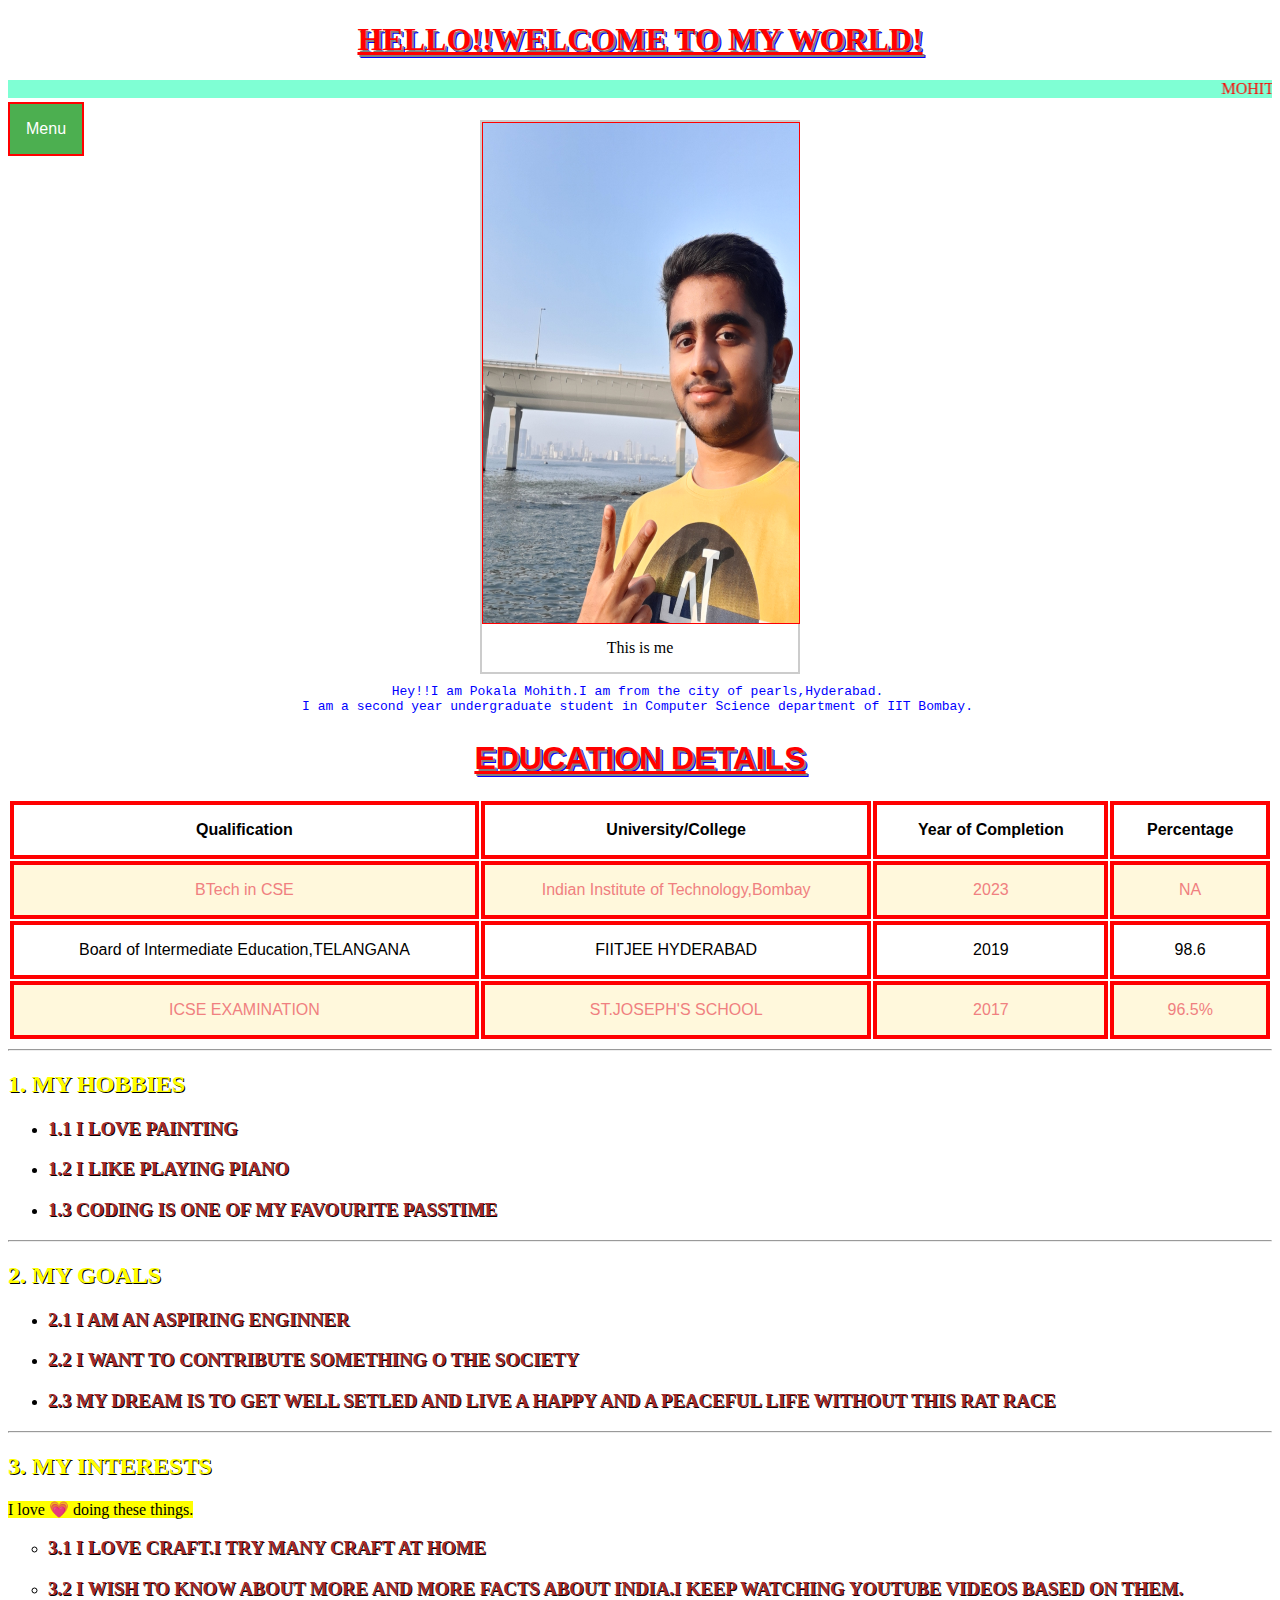
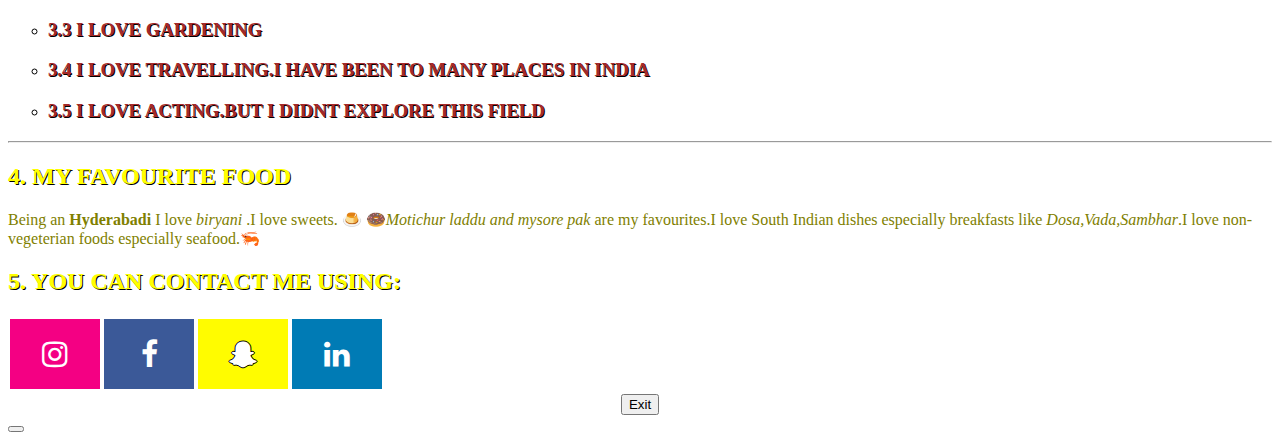
==== new_assignment.html @ 3e46038a "Add files via upload" ====
<!DOCTYPE html>
<html>
	<head>
		<meta name="viewport" content="width=device-width, initial-scale=1.0">
                <link rel="stylesheet" href="https://cdnjs.cloudflare.com/ajax/libs/font-awesome/4.7.0/css/font-awesome.min.css">
		<style>
			body{
				background-image: url('https://i.pinimg.com/originals/e3/fc/47/e3fc47f70691d8593abe033569acc16a.jpg');
  				background-repeat: repeat;
  				background-attachment: fixed; 
  				background-size: 25% 10%;
				
			}
			.fa {
 				  padding: 20px;
				  font-size: 30px;
				  width: 50px;
				  text-align: center;
				  text-decoration: none;
				  margin: 5px 2px;
			}		

			.fa:hover {
				    opacity: 0.7;
			}

			.fa-facebook {
				  background-color: #3B5998;
				  color: white;
			}
			.fa-linkedin {
				  background-color: #007bb5;
				  color: white;
			}
			.fa-snapchat-ghost {
				  background-color: #fffc00;
				  color: white;
				  text-shadow: -1px 0 black, 0 1px black, 1px 0 black, 0 -1px black;
			}
			.fa-instagram {
				  background-color:#f40083;
				  color: white;
			}	
			
			h1{
				text-align:center;
				color:Red;
				text-decoration:underline;
				text-transform:uppercase;
				text-shadow:2px 2px grey,3px 3px blue;
			}
			h2{
				color:yellow;
				text-decoraion:underline;
				text-transform:uppercase;
				text-shadow:1px 1px black;
				
			}
			body {
  				counter-reset: section;
			}

			h2 {
			  counter-reset: subsection;
			}

			h2::before {
				  counter-increment: section;
				  content:  counter(section) ". ";
			}

			h3::before {
				  counter-increment: subsection;
				  content: counter(section) "." counter(subsection) " ";
			}
			h3{
				color:brown;
				text-decoraion:underline;
				text-transform:uppercase;
				text-shadow:1px 1px black;
				
			}
			.class1{

				color:Black;
				block:block;
				
				width:10%
				float:left
			}
			.class1 .hidden{
				display:none;
				color:white;
				animation-name:example ;
				animation-iteration-count:infinite;
				animation-duration:2s;
				animation-direction:alternate
				float:left
			}	
			table {font-family: arial, sans-serif;width: 100%;}

			td, th {border: 4px solid Red;text-align: center;padding: 16px;}

			tr:nth-child(even) {text-align:center;background-color: Cornsilk;color:Lightcoral;}			
			@keyframes example {
  				0%   {background-color:aqua;}
				25%  {background-color: cornsilk;}
				50%  {background-color: lavender;}
				75%  {background-color: skyblue;}
				100% {background-color: yellowgreen;}
			}
			.class1 .dropbtn {
  				background-color: #4CAF50;
  				color: white;
  				padding: 16px;
  				font-size: 16px;
  				border: 2px solid red;
  				cursor: pointer;
				float:left;
			}	
			.class1:hover .hidden {
  				display: inline-block;
			}
			.class1:hover .dropbtn{
				background-color:orange;
			}
			.social {
			  display: flex;
			}

			.one{
				margin-left:10px;
				margin-right:15px;
				margin-top:10px;
				margin-bottom:5px;
				color:blue;
				text-align:center;
			}
			.gallery{
  				margin-left:auto;
				margin-right:auto;
			        border: 2px solid #ccc;
				width: 25%;

			}

			.gallery:hover {
  				border: 1px solid #777;
			}

			.gallery img {
  				width: 100%;
  				height: 500px;
				display:block;
				margin-left:auto;
				margin-right:auto;
				border:1px solid red;
				transition:border 3s;
			}
			.gallery img:hover{
				border:5px solid pink;
			}
			.gallery .desc {
  				padding: 15px;
  				text-align: center;
			}
			li a:link {color: green;background-color: transparent;text-decoration: none;}

			li a:visited {color: purple;background-color: yellow;text-decoration: underline;}

			li a:hover {color: red;background-color: transparent;text-decoration: underline;}

			li a:active {color: yellow;background-color: transparent;text-decoration: underline;}
			
			marquee{
				background-color:aquamarine;
				color:red;
				direction:left;
				width:100%
			}
		</style>
	</head>
	<body>
		<h1 title="my webpage">Hello!!Welcome to my world!</h1>
		<marquee >
			MOHITH POKALA heartfully welcomes you to his page
		</marquee>

		<div class="class1">
			<button class="dropbtn">Menu</button>
			<br>
			<div class="hidden" title="menu" type="square">
				<ul>
					<li><a href="#ed">Education</a></li>
					<li><a href="#hobbies">My Hobbies</a></li>
					<li><a href="#goals">My goals</a></li>
					<li><a href="#favourites">My interests</a></li>
					<li><a href="#food">My favourite food</a></li>
					<li><a href="#social">Social media</a></li>

				</ul>
			</div>
		</div>
		<div class="gallery">
			<img src="image.jpg" alt="failed to download">
			<div class="desc" title="my photo">This is me</div>
		</div>
		<pre class="one">Hey!!I am Pokala Mohith.I am from the city of pearls,Hyderabad.
I am a second year undergraduate student in Computer Science department of IIT Bombay.</pre>
		<table stlye="width:100%" id="ed">
			<caption style="color:GREEN"><strong><h1>Education details<h1></strong></caption>
			<tr>
				<th><strong>Qualification</strong></th>
				<th><strong>University/College</strong></th>
				<th><strong>Year of Completion</strong></th>
				<th><strong>Percentage</strong></th>
			</tr>
			<tr>

				<td>BTech in CSE</td>
				<td>Indian Institute of Technology,Bombay</td>
				<td>2023</td>
				<td>NA</td>
			</tr>
			<tr>

				<td>Board of Intermediate Education,TELANGANA</td>
				<td>FIITJEE HYDERABAD</td>
				<td>2019</td>
				<td>98.6</td>
			</tr>

			<tr>
				<td>ICSE EXAMINATION</td>
				<td>ST.JOSEPH'S SCHOOL</td>
				<td>2017</td>
				<td>96.5%</td>
			</tr>

		</table>
		<hr>
		
		<h2>My Hobbies</h2>
			<ul id="hobbies" class="square" title="My hobbies">
				<li><h3>I love painting</h3></li>
				<li><h3>I like playing piano</h3></li>
				<li><h3>Coding is one of my favourite passtime</h3></li>
			</ul>
		<hr>

		<h2>My Goals</h2>
		<!-- These are my goals-->
			<ul id="goals" class="square" title="My goals">
				<li><h3>I am an aspiring enginner</h3></li>
				<li><h3>I want to contribute something o the society</h3></li>
				<li><h3>My dream is to get well setled and live a happy and a peaceful life without this rat race</h3></li>
			</ul>
		<hr>

		<div id="favourites">
		<h2>My Interests</h2>
		<p id="obj4">
			<mark>I love &#128151 doing these things.</mark><br>
			<ul type="circle">
				<li><h3>I love craft.I try many craft at home</h3></li>
				<li><h3>I wish to know about more and more facts about India.I keep watching youtube videos based on them.</h3></li>
				<li><h3>I love gardening</h3></li>
				<li><h3>I love travelling.I have been to many places in India</h3></li>
				<li><h3>I love acting.But I didnt explore this field</h3></li>
			</ul>
		</p>
		</div>
		<hr>
		
		<div id="food">
		<h2>My favourite food</h2>
		<p style="color:olive;font-size:100%">
				Being an <strong>Hyderabadi</strong> I love <em>biryani </em>.I love sweets. &#127854 &#127849<em>Motichur laddu and mysore pak </em>are my favourites.I love South Indian dishes especially breakfasts like <em>Dosa,Vada,Sambhar</em>.I love non-vegeterian foods especially seafood.&#129424
		</p>
		</div>
		
		<h2>You can contact me using:</h2>
		<div class="social" id="social">
			<div><a href="https://www.instagram.com/mohith_pokala/?hl=en" class="fa fa-instagram"></a></div>
			<div><a href="https://www.facebook.com/profile.php?id=100010459780301" class="fa fa-facebook"></a></div>
			<div><a href="https://www.snapchat.com/add/mohith_0401" class="fa fa-snapchat-ghost"></a></div>
			<div><a href="https://www.linkedin.com/in/mohith-pokala-35385a194" class="fa fa-linkedin"></a></div>
		</div>
		<button style="display: block;margin-right: auto;margin-left: auto;"type="button" onclick="f()">Exit<button>
		<script>
			var myWindow;

			function f() {
				alert('Thanks for viewing my page');
				myWindow = window.open("https://www.google.com", "_blank", "width=500, height=500");
			}


		</script>	
	</body>
</html>
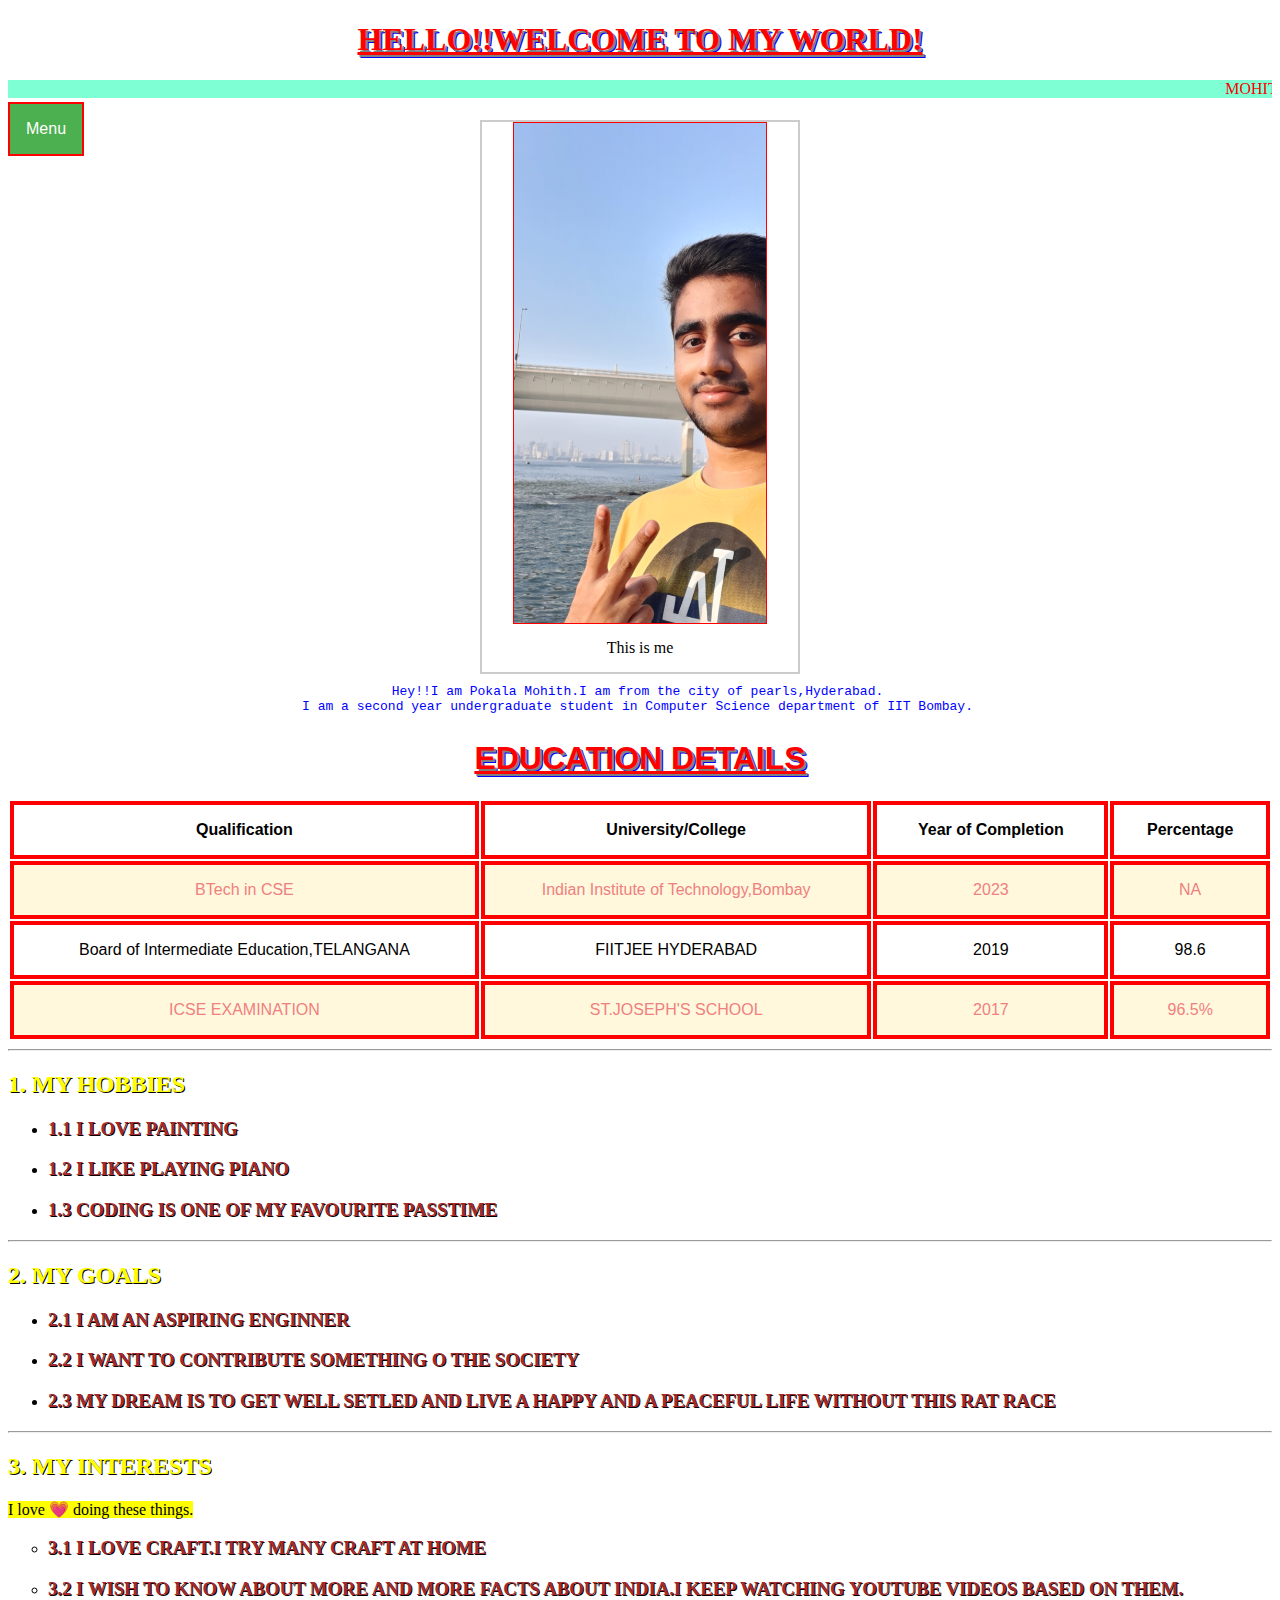
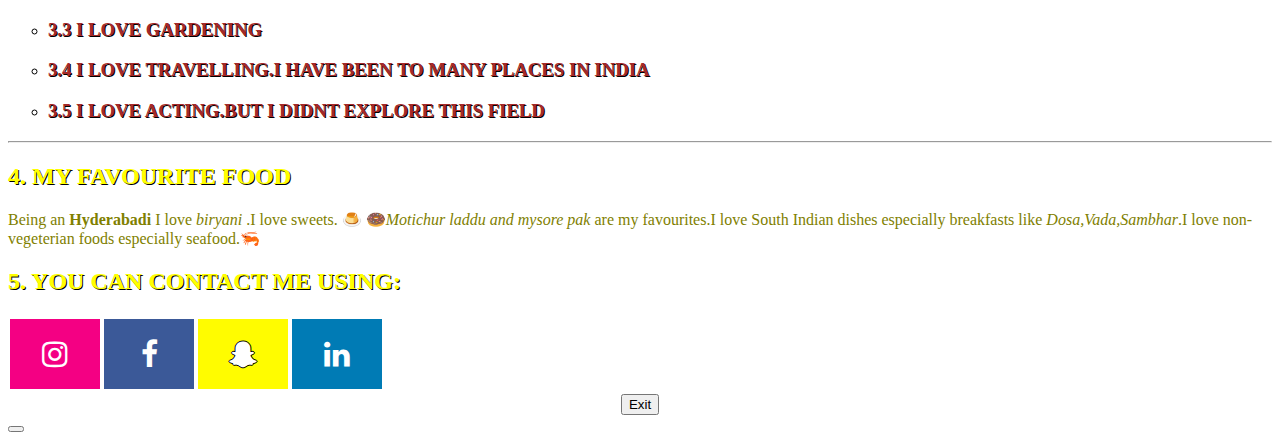
==== commit 026f5e28: "Add files via upload" ====
--- a/new_assignment.html
+++ b/new_assignment.html
@@ -149,16 +149,18 @@
 			}
 
 			.gallery img {
-  				width: 100%;
+  				width: 80%;
   				height: 500px;
 				display:block;
 				margin-left:auto;
 				margin-right:auto;
 				border:1px solid red;
+				object-fit:cover;
 				transition:border 3s;
 			}
 			.gallery img:hover{
 				border:5px solid pink;
+				object-fit:cover;
 			}
 			.gallery .desc {
   				padding: 15px;
